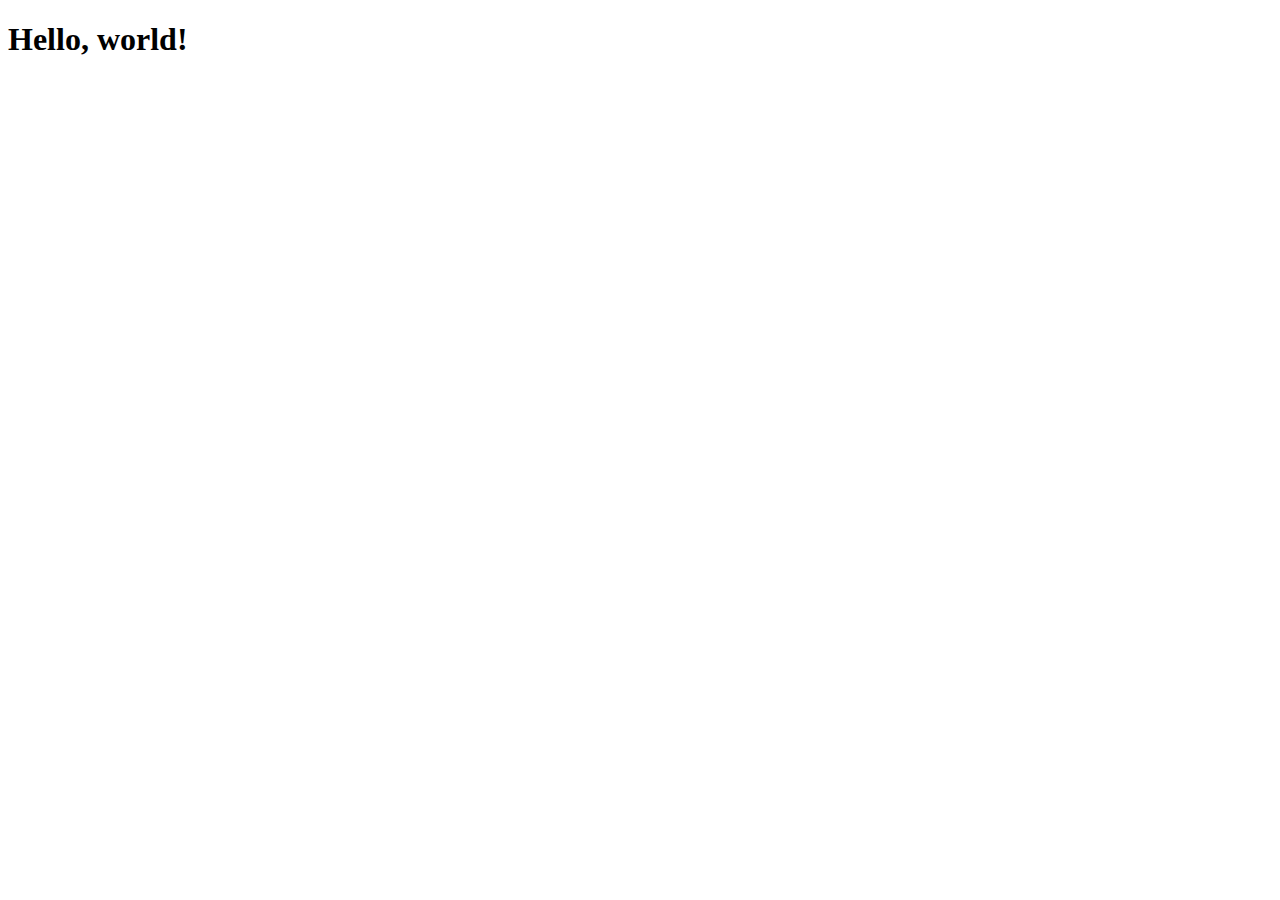
==== OC_tuto/public_html/Template_Bootstrap.html @ 86e07af9 "Ajout des fichiers manquants" ====
<!DOCTYPE html>
<html lang="fr">
    <head>
        <title>Bootstrap template</title>
        <meta charset="utf-8">
        <meta http-equiv="X-UA-Compatible" content="IE=edge">
        <meta name="viewport" content="width=device-width, initial-scale=1">
        <link href="bootstrap/css/bootstrap.css" rel="stylesheet">
        <!-- HTML5 Shim and Respond.js IE8 support of HTML5 elements and media queries -->
        <!-- WARNING: Respond.js doesn't work if you view the page via file:// -->
        <!--[if lt IE 9]>
          <script src="https://oss.maxcdn.com/html5shiv/3.7.2/html5shiv.min.js"></script>
          <script src="https://oss.maxcdn.com/respond/1.4.2/respond.min.js"></script>
        <![endif]-->
    </head>
    <body>
        <h1>Hello, world!</h1>
        <script src="js/jQuery.js"></script>
        <script src="js/bootstrap.js"></script>
    </body>
</html>
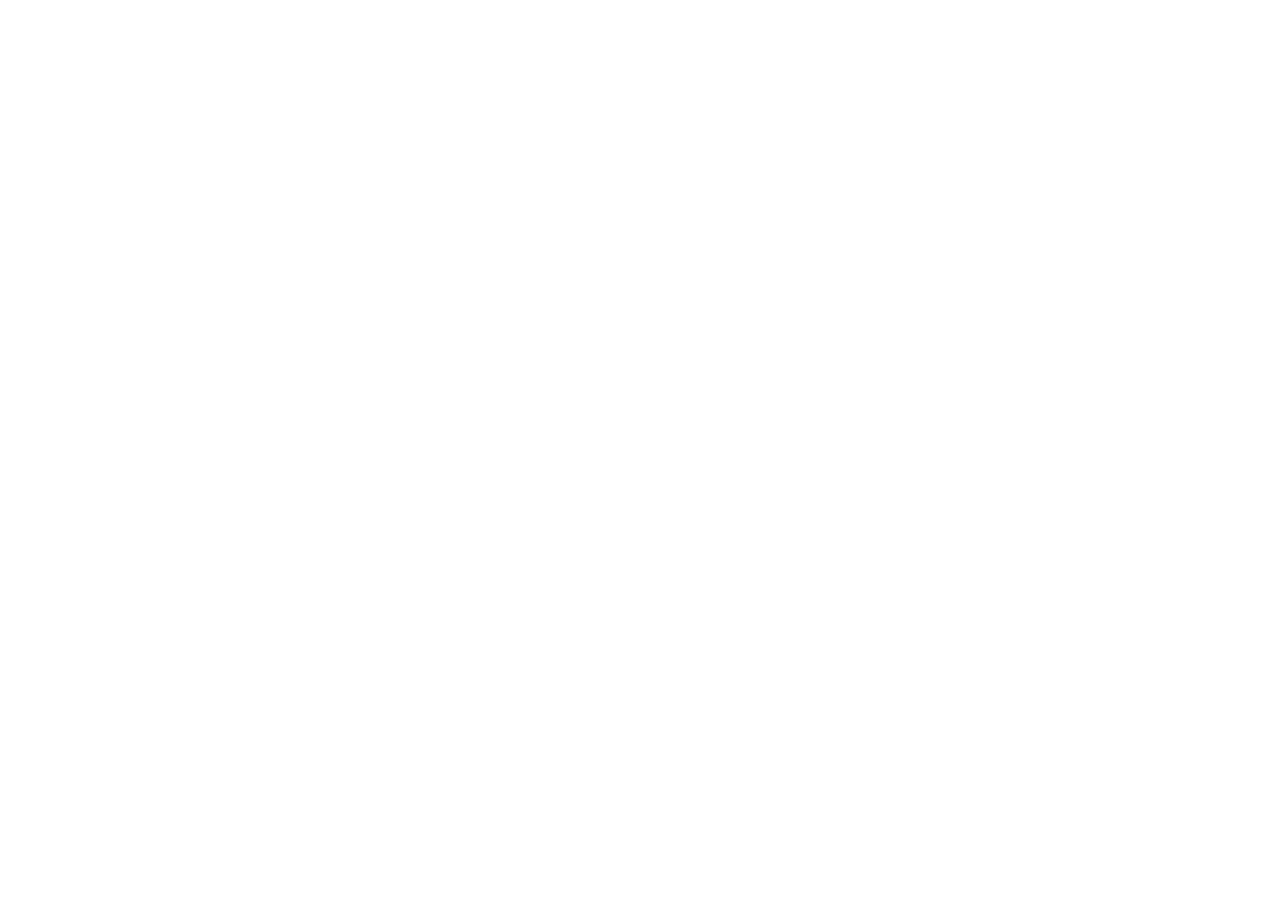
==== commit 6b89d74a: "Q" ====
--- a/OC_tuto/public_html/Template_Bootstrap.html
+++ b/OC_tuto/public_html/Template_Bootstrap.html
@@ -5,7 +5,7 @@
         <meta charset="utf-8">
         <meta http-equiv="X-UA-Compatible" content="IE=edge">
         <meta name="viewport" content="width=device-width, initial-scale=1">
-        <link href="bootstrap/css/bootstrap.css" rel="stylesheet">
+        <link href="css/bootstrap.css" rel="stylesheet">
         <!-- HTML5 Shim and Respond.js IE8 support of HTML5 elements and media queries -->
         <!-- WARNING: Respond.js doesn't work if you view the page via file:// -->
         <!--[if lt IE 9]>
@@ -14,7 +14,6 @@
         <![endif]-->
     </head>
     <body>
-        <h1>Hello, world!</h1>
         <script src="js/jQuery.js"></script>
         <script src="js/bootstrap.js"></script>
     </body>
